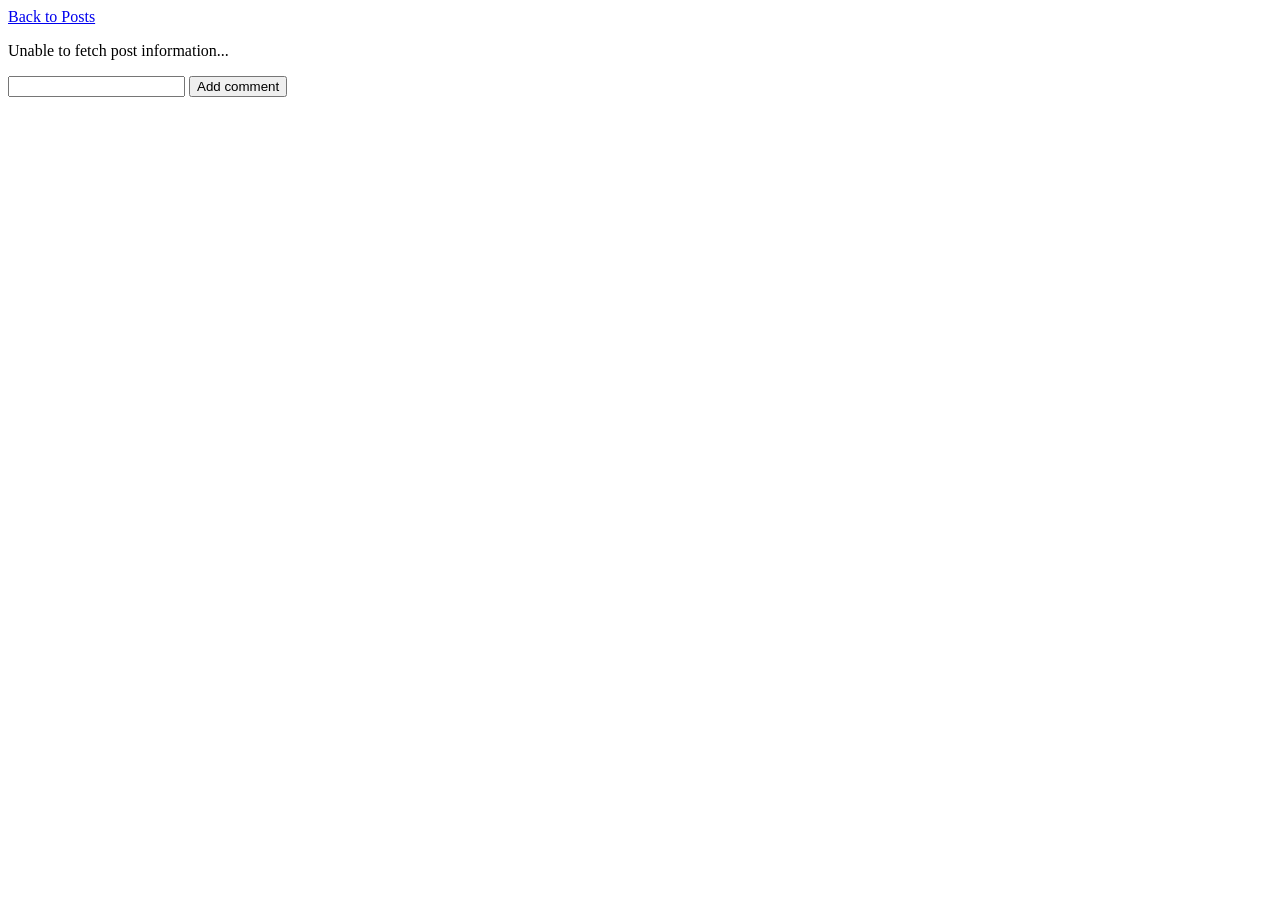
==== post.html @ bd7f4b1d "most functionalities completed" ====
<!DOCTYPE html>
<html lang="en">
<head>
    <meta charset="UTF-8">
    <meta name="viewport" content="width=device-width, initial-scale=1.0">
    <title>Post details</title>
    <script src="post.js" defer></script>
</head>
<body>
    <a href="index.html">Back to Posts</a>
    <div id="postDisplay"></div>
    <p id="message"></p>

    <div id="commentsDisplay"></div>
    <form id = "commentForm">
        <input type="text" name="newCommentText">
        <button type="submit">Add comment</button>
    </form>
    
    
</body>
</html>
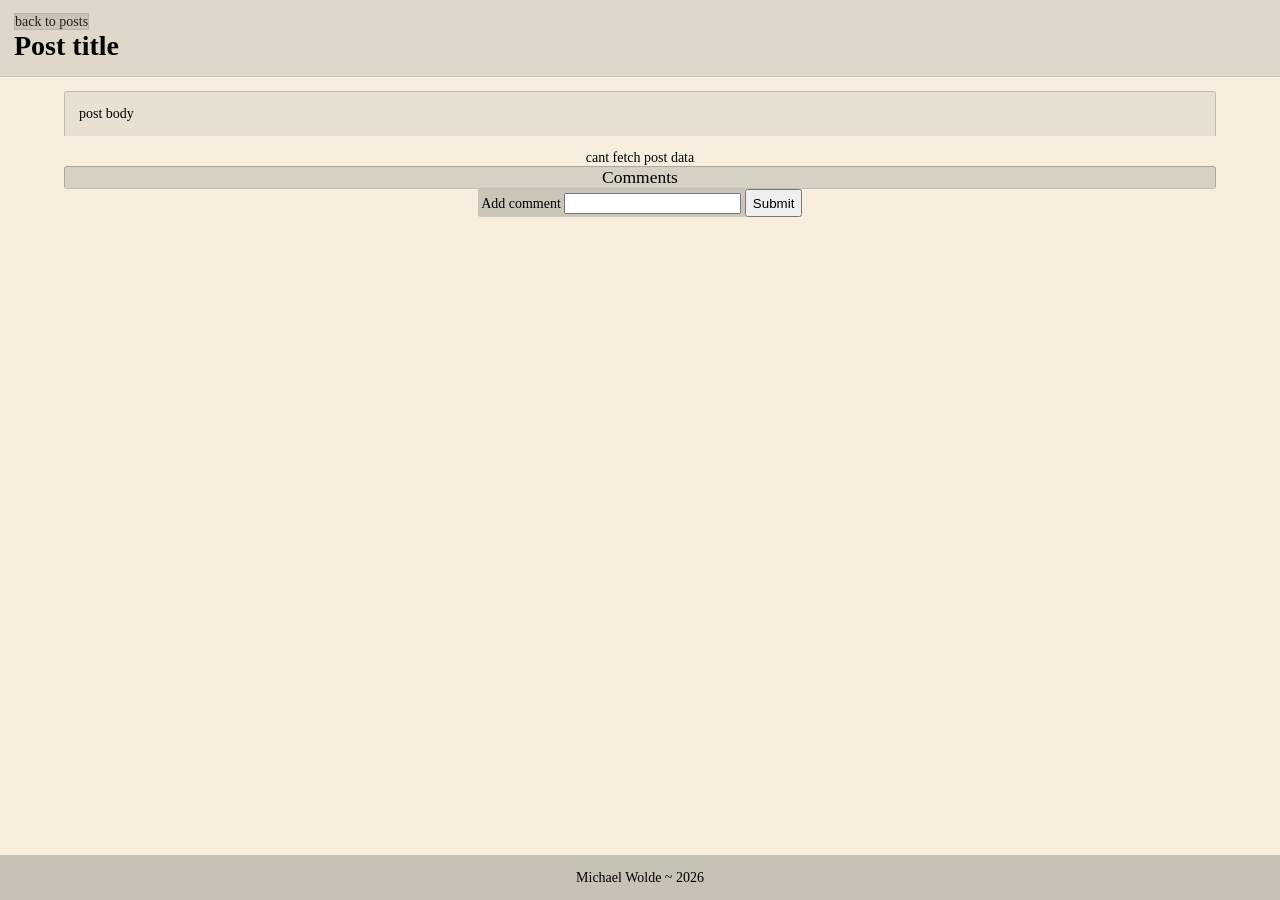
==== commit 0f1cc18b: "allt utom tag search färdigt tror jag" ====
--- a/post.html
+++ b/post.html
@@ -3,20 +3,34 @@
 <head>
     <meta charset="UTF-8">
     <meta name="viewport" content="width=device-width, initial-scale=1.0">
-    <title>Post details</title>
+    <title>Document</title>
     <script src="post.js" defer></script>
+    <link rel="stylesheet" href="post.css">
+
 </head>
 <body>
-    <a href="index.html">Back to Posts</a>
-    <div id="postDisplay"></div>
-    <p id="message"></p>
-
-    <div id="commentsDisplay"></div>
-    <form id = "commentForm">
-        <input type="text" name="newCommentText">
-        <button type="submit">Add comment</button>
-    </form>
-    
-    
+    <header>
+        <a href="index.html">back to posts</a>
+        <h1 class="title">Post title</h1>
+    </header>
+    <main>
+        <p class="body">post body</p>
+        <p id="message"></p>
+        <div class="comments">
+          <p class="count"><span id="count"></span> Comments</p>
+            
+            <!-- comment -->
+        </div>
+        <div class="newComment">
+            <form id="newComment">
+                <label> Add comment
+                    <input type="text" name="newComment">
+                </label>
+                
+                <button type="submit">Submit</button>
+            </form>
+        </div>
+    </main>
+    <footer>Michael Wolde ~ 2026</footer>
 </body>
 </html>
--- a/post.css
+++ b/post.css
@@ -0,0 +1,99 @@
+*{
+    margin: 0;
+    box-sizing: border-box;
+}
+:root{
+    font-size: 14px;
+    --secondary-bg-color: 200, 194, 182;
+    --primary-bg-color: 247, 238, 222;
+    --text-color: 40, 30, 22;
+    --temp: rgb(40, 30, 22);
+    
+    background-color: rgb(var(--primary-bg-color));
+    color: var(--text-color);
+}
+header{
+    border-bottom: 1px solid;
+    border-color: rgb(var(--text-color), .1);
+    background-color: rgb(var(--secondary-bg-color), .5);
+    padding: 1rem;
+    width: 100%;
+    margin: 0 auto;
+}
+a{
+    border: 1px solid;
+    border-color: rgb(var(--text-color), .1);
+    background-color: rgb(var(--secondary-bg-color), .9);
+    text-decoration: none;
+    color: rgb(var(--text-color));
+}
+.body{
+    width: 90%;
+    padding: 1rem;
+    margin: 1rem auto;
+    border-top: 1px solid;
+    border-left: 1px solid;
+    border-right: 1px solid;
+    border-color: rgb(var(--text-color), .2);
+    background-color: rgb(var(--secondary-bg-color), .3);
+    border-top-left-radius: 3px;
+    border-top-right-radius: 3px;
+}
+.count{
+    border-bottom: 1px solid;
+    border-color: rgb(var(--text-color), .1);
+    background-color: rgb(var(--secondary-bg-color), .5);
+    font-size: 1.25rem;
+    width: 100%;
+    text-align: center;
+}
+#message{
+    width: fit-content;
+    margin: 0 auto;
+}
+.comments{
+    border-top: 1px solid;
+    border-left: 1px solid;
+    border-right: 1px solid;
+    border-color: rgb(var(--text-color), .3);
+    background-color: rgb(var(--secondary-bg-color), .3);
+    width: 90%;
+    margin: 0 auto;
+    border-radius: 3px;
+    overflow-y: auto;
+    display: flex;
+    flex-direction: column;
+    align-items: start;
+}
+.comment{
+    width: 100%;
+    background-color: rgb(var(--secondary-bg));
+    border-bottom: 1px solid;
+    border-radius: 2px;
+    border-color: rgb(var(--text-color), .3);
+}
+#likes{
+    background-color: rgb(var(--secondary-bg-color), .3);
+}
+
+#newComment{
+    display: flex;
+    justify-content: center;
+}
+label{
+    background-color: rgb(var(--secondary-bg-color), .9);
+    padding: .25rem;
+    border-bottom-left-radius: 3px;
+}
+footer{
+    display: flex;
+    height: 5vh;
+    width: 100%;
+    background-color: rgb(var(--secondary-bg-color));
+    position: absolute;
+    bottom: 0;
+    left: 0;
+    justify-content: center;
+    align-items: center;
+    
+}
